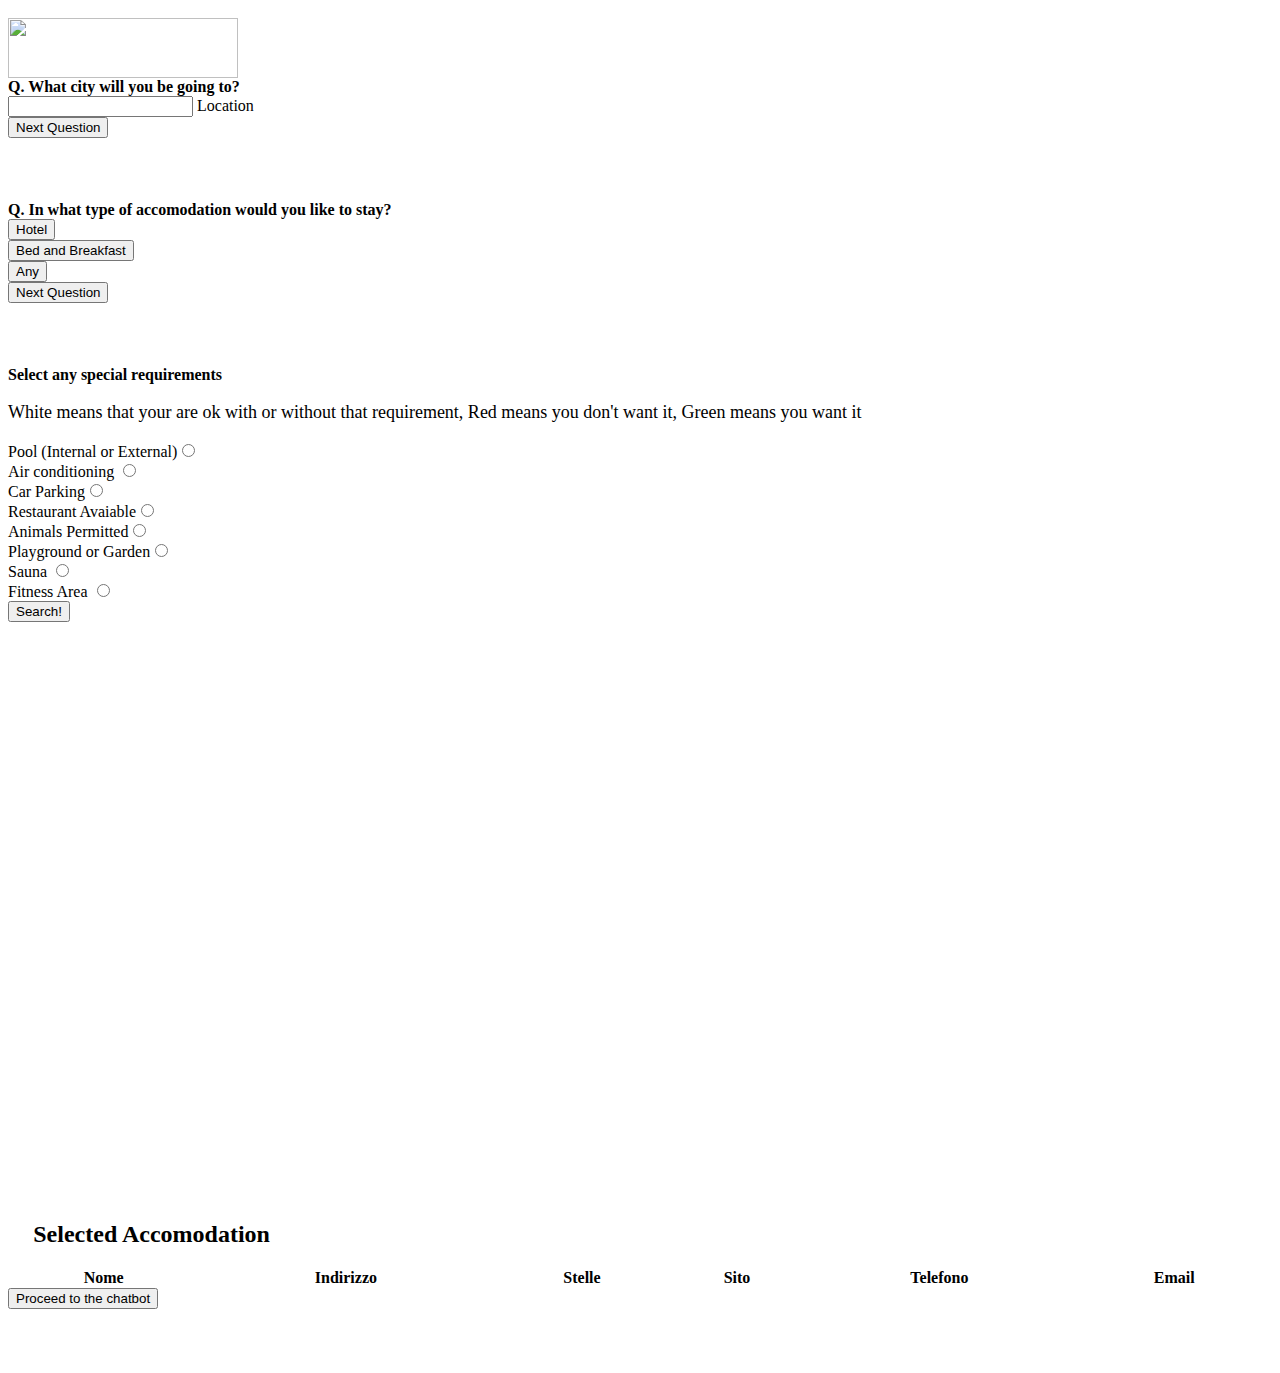
==== templates/tourist.html @ a581d76e "Add files via upload" ====
<html>
  <head>
    <link rel="stylesheet" type="text/css" href="static/css/tourist.css" />
    <link
      rel="stylesheet"
      href="https://unpkg.com/leaflet@1.7.1/dist/leaflet.css"
      integrity="sha512-xodZBNTC5n17Xt2atTPuE1HxjVMSvLVW9ocqUKLsCC5CXdbqCmblAshOMAS6/keqq/sMZMZ19scR4PsZChSR7A=="
      crossorigin=""
    />

    <script src="https://ajax.googleapis.com/ajax/libs/jquery/3.3.1/jquery.min.js"></script>
    <script
      src="https://code.jquery.com/ui/1.12.0/jquery-ui.js"
      integrity="sha256-0YPKAwZP7Mp3ALMRVB2i8GXeEndvCq3eSl/WsAl1Ryk="
      crossorigin="anonymous"
    ></script>
    <script
      src="https://code.jquery.com/ui/1.12.0/jquery-ui.min.js"
      integrity="sha256-eGE6blurk5sHj+rmkfsGYeKyZx3M4bG+ZlFyA7Kns7E="
      crossorigin="anonymous"
    ></script>
    <script
      src="https://unpkg.com/leaflet@1.7.1/dist/leaflet.js"
      integrity="sha512-XQoYMqMTK8LvdxXYG3nZ448hOEQiglfqkJs1NOQV44cWnUrBc8PkAOcXy20w0vlaXaVUearIOBhiXZ5V3ynxwA=="
      crossorigin=""
    ></script>
    <script src="https://cdn.jsdelivr.net/npm/js-cookie@rc/dist/js.cookie.min.js"></script>
    <script src="https://cdn.jsdelivr.net/npm/jquery.scrollto@2.1.3/jquery.scrollTo.min.js"></script>

    <link
      rel="stylesheet"
      href="https://code.jquery.com/ui/1.12.1/themes/base/jquery-ui.css"
    />
    <script type="text/javascript" src="static/js/script.js"></script>
  </head>
  <body id="body" style="overflow-x: hidden;">
    <div class="header1" style="height: 10px;">
      <img />
    </div>
    <div class="header">
      <img src="static/assets/logo.png" height="60px" width="230px" />
    </div>
    <div class="container" id="question1">
      <div class="question">
        <div class="py-2 h5"><b>Q. What city will you be going to?</b></div>
        <div class="form__group field">
          <input
            type="input"
            class="form__field"
            name="name"
            id="textbox"
            required
            onblur="checkText()"
          />
          <label for="name" class="form__label" id="#textboxLabel"
            >Location</label
          >
        </div>
      </div>
    </div>
    <div>
      <div class="ml-auto mr-sm-5" style="margin-bottom: 5%;">
        <button class="btn btn-success" id="q1">Next Question</button>
      </div>
    </div>
    <div class="container" id="alloggio">
      <div class="question ml-sm-5 pl-sm-5 pt-2">
        <div class="py-2 h5"><b>Q. In what type of accomodation would you like to stay?</b></div>
        <div class="ml-md-3 ml-sm-3 pl-md-5 pt-sm-0 pt-3" id="accomodation">
          <div class="inner">
            <button type="submit" class="msgBtn" id="al1">Hotel</button>
          </div>
          <div class="inner">
            <button type="submit" class="msgBtn" id="al2">
              Bed and Breakfast
            </button>
          </div>
          <div class="inner">
            <button type="submit" class="msgBtn" id="al3">Any</button>
          </div>
        </div>
      </div>
    </div>
    <div>
      <div class="ml-auto mr-sm-5">
        <button class="btn btn-success" id="all" style="margin-bottom: 5%;">
          Next Question
        </button>
      </div>
    </div>

    <div class="container" id="question2">
      <div class="question">
        <div class="py-2 h5"><b>Select any special requirements</b></div>
        <p style="font-size: 18;">White means that your are ok with or without that requirement, Red means you don't want it, Green means you want it</p>
      </div>
      <div class="question ml-sm-5 pl-sm-5 pt-2">
        <div class="ml-md-3 ml-sm-3 pl-md-5 pt-sm-0 pt-3" id="options">
          <label class="options"
            >Pool (Internal or External)<input id="r1" type="radio" name="radio" />
            <span class="checkmark"></span>
          </label>
        </div>
        <div class="ml-md-3 ml-sm-3 pl-md-5 pt-sm-0 pt-3" id="options">
          <label class="options"
            >Air conditioning <input id="r2" type="radio" name="radio" />
            <span class="checkmark"></span>
          </label>
        </div>
        <div class="ml-md-3 ml-sm-3 pl-md-5 pt-sm-0 pt-3" id="options">
          <label class="options"
            >Car Parking<input id="r3" type="radio" name="radio" />
            <span class="checkmark"></span>
          </label>
        </div>
        <div class="ml-md-3 ml-sm-3 pl-md-5 pt-sm-0 pt-3" id="options">
          <label class="options"
            >Restaurant Avaiable<input id="r4" type="radio" name="radio" />
            <span class="checkmark"></span>
          </label>
        </div>
        <div class="ml-md-3 ml-sm-3 pl-md-5 pt-sm-0 pt-3" id="options">
          <label class="options"
            >Animals Permitted<input id="r5" type="radio" name="radio" />
            <span class="checkmark"></span>
          </label>
        </div>
        <div class="ml-md-3 ml-sm-3 pl-md-5 pt-sm-0 pt-3" id="options">
          <label class="options"
            >Playground or Garden<input id="r6" type="radio" name="radio" />
            <span class="checkmark"></span>
          </label>
        </div>
        <div class="ml-md-3 ml-sm-3 pl-md-5 pt-sm-0 pt-3" id="options">
          <label class="options"
            >Sauna <input id="r7" type="radio" name="radio" />
            <span class="checkmark"></span>
          </label>
        </div>
        <div class="ml-md-3 ml-sm-3 pl-md-5 pt-sm-0 pt-3" id="options">
          <label class="options"
            >Fitness Area <input id="r8" type="radio" name="radio" />
            <span class="checkmark"></span>
          </label>
        </div>
      </div>
    </div>
    <div class="d-flex align-items-center pt-3">
      <div class="ml-auto mr-sm-5">
        <button class="btn btn-success" id="send" style="margin-bottom: 5%;">
          Search!
        </button>
      </div>
    </div>
    <p style="font-family: Arial, Helvetica, sans-serif;" id="results"></p>
    <div
      id="myMap"
      style="height: 500px; width: 100%; margin-left: auto; margin-right: auto;"
    ></div>
    <div
      class="containerTable"
      style="width: 100%; margin-left: auto; margin-right: auto;"
    >
      <h2 style="color: black; margin-left: 2%;">Selected Accomodation</h2>
      <table
        id="tbl_id"
        style="
          width: 100%;
          margin-left: auto;
          margin-right: auto;
          text-align: center;
          border-collapse: collapse;
        "
      >
        <thead>
          <tr>
            <th>Nome</th>
            <th>Indirizzo</th>
            <th>Stelle</th>
            <th>Sito</th>
            <th>Telefono</th>
            <th>Email</th>
          </tr>
        </thead>
        <tbody></tbody>
        <tfoot></tfoot>
      </table>
    </div>
    <div class="container" id="proceed" style="margin-top: 0;">
      <div class="d-flex align-items-center pt-3">
        <div class="ml-auto mr-sm-5" style="margin-bottom: 5%;">
          <button
            type="submit"
            class="btn-success"
            id="chat"
            onclick="nextPage()"
          >
            Proceed to the chatbot
          </button>
        </div>
      </div>
    </div>
  </body>
</html>
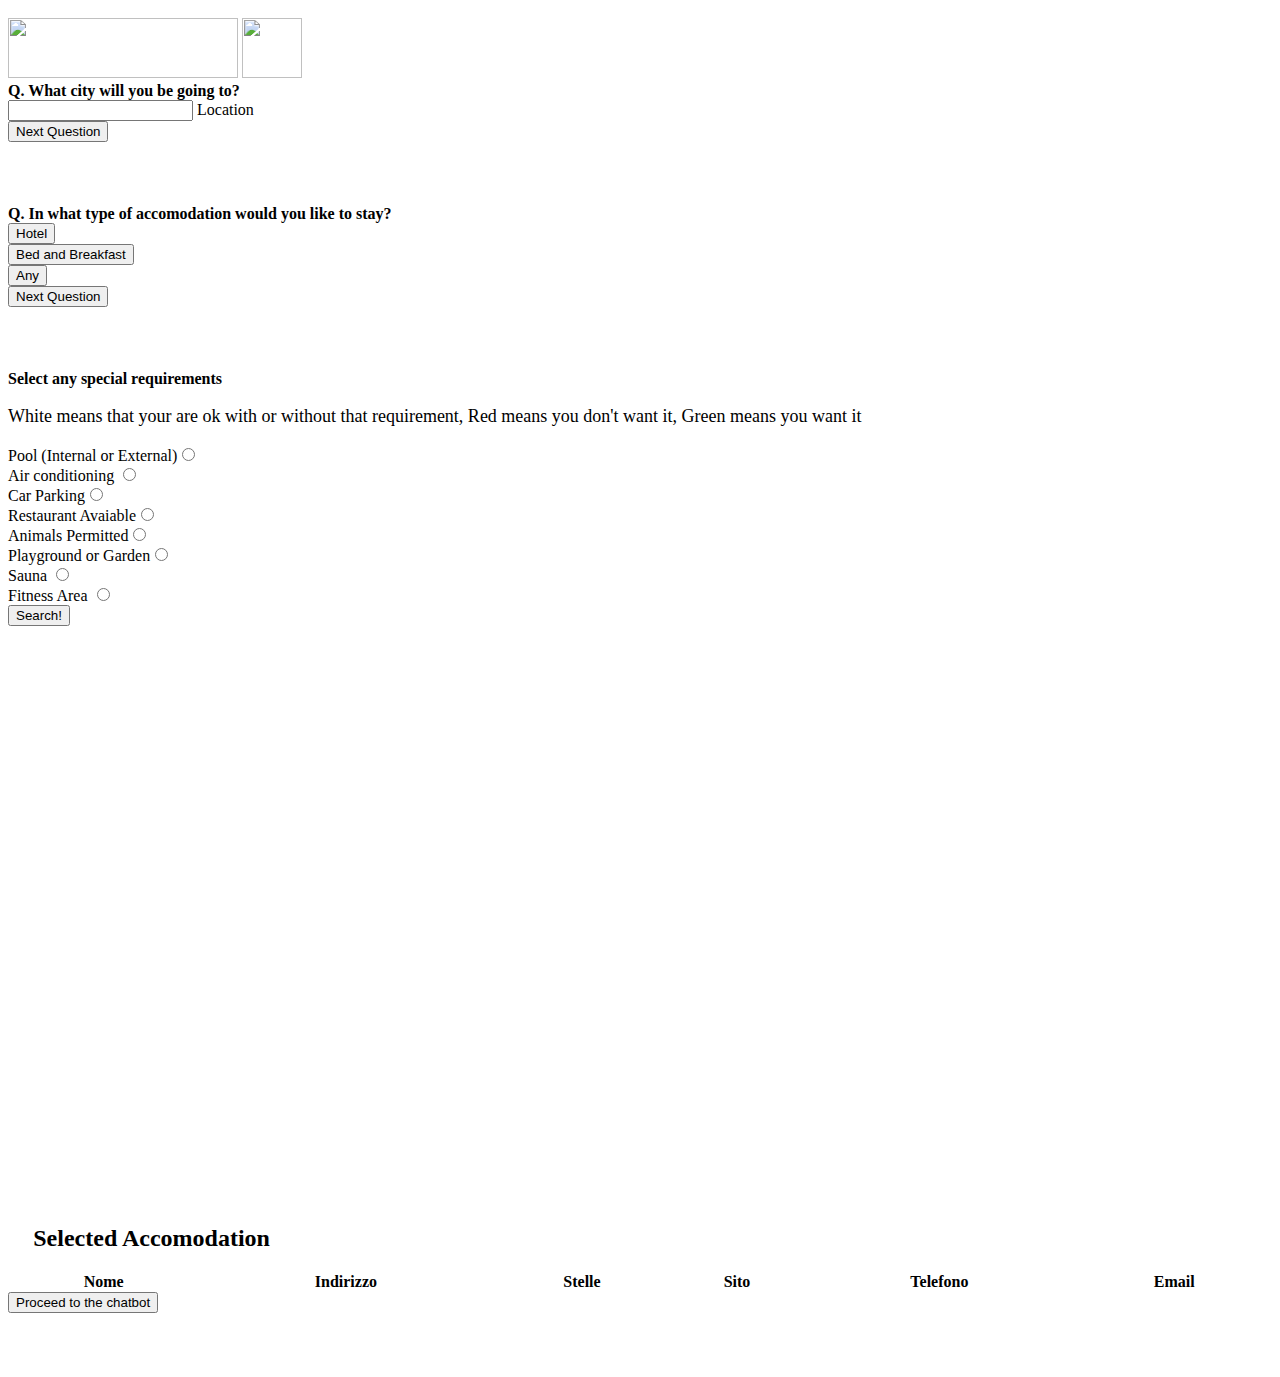
==== commit 90345985: "Add files via upload" ====
--- a/templates/tourist.html
+++ b/templates/tourist.html
@@ -39,6 +39,7 @@
     </div>
     <div class="header">
       <img src="static/assets/logo.png" height="60px" width="230px" />
+      <img src="static/assets/innovlab.png" height="60px"  style="margin-left: auto"/>
     </div>
     <div class="container" id="question1">
       <div class="question">
